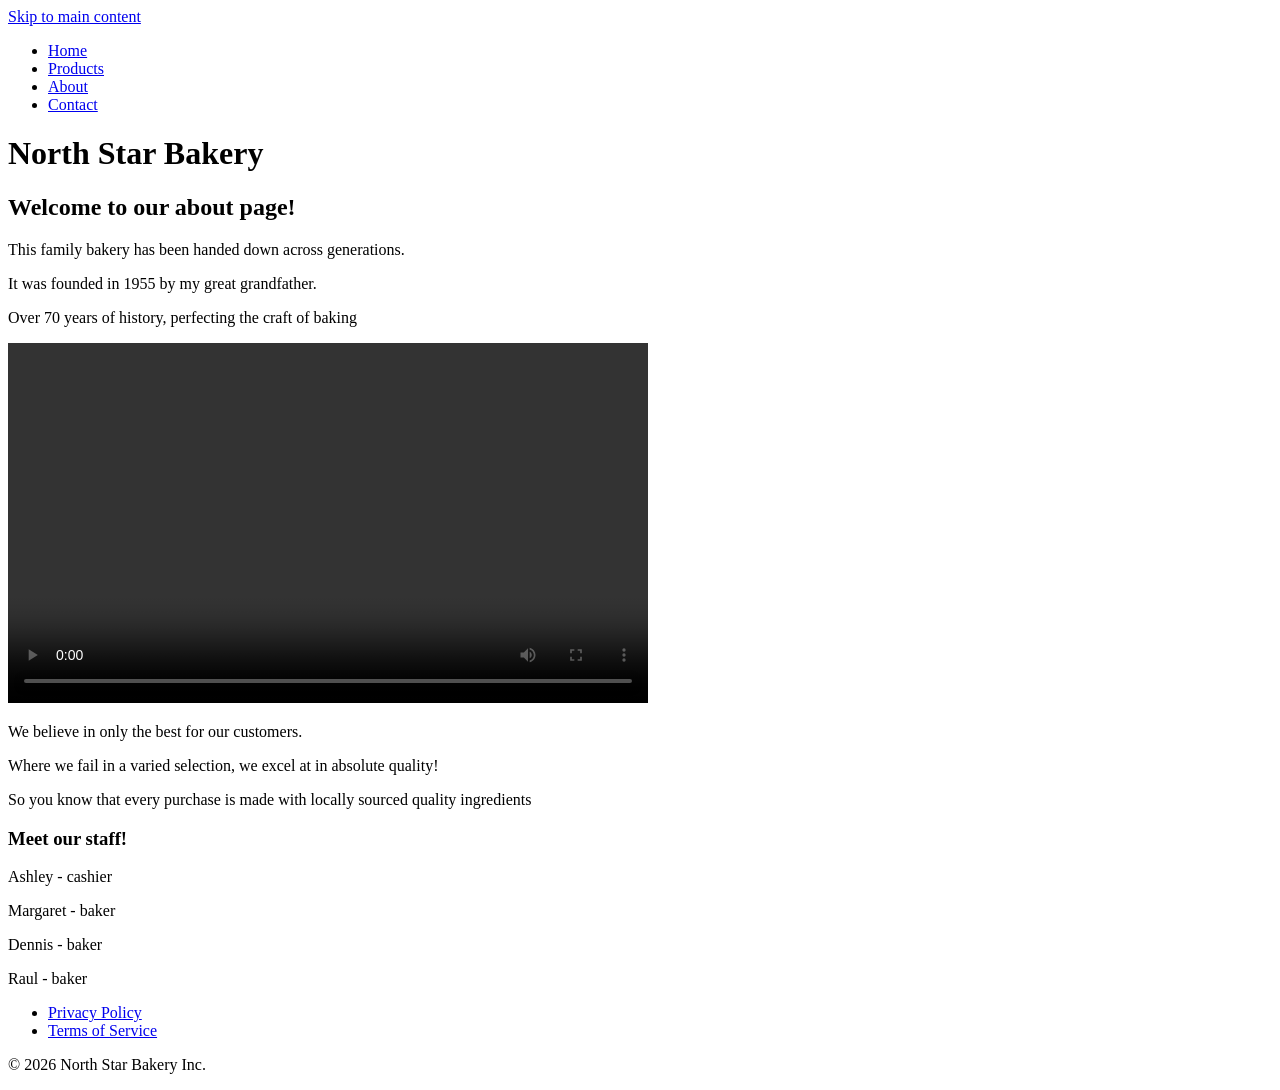
==== about.html @ cc12beec "add /media for images, add /css for stylesheets, add index.html, about.html, products.html, contact." ====
<!DOCTYPE html>
<html lang="en">
<head>
    <meta charset="UTF-8">
    <title>North Star Bakery</title>
</head>
<body>
    <a href="#main-content">Skip to main content</a>
    <header>
        <nav aria-label="Primary">
            <ul>
                <li><a href="index.html">Home</a></li>
                <li><a href="products.html">Products</a></li>
                <li><a href="about.html" aria-current="page">About</a></li>
                <li><a href="contact.html">Contact</a></li>
            </ul>
        </nav>
    </header>
    
    <main id="main-content">
        <h1>North Star Bakery</h1>

        <h2>Welcome to our about page!</h2>

        <section>
            <p>This family bakery has been handed down across generations.</p>
            <p>It was founded in 1955 by my great grandfather.</p>
            <p>Over 70 years of history, perfecting the craft of baking</p>
        </section>
        <video controls width="640" height="360">
            <source src="media/bakery-behind-scenes_c.mp4" type="video/mp4">
            <p>Your browser does not support HTML5 video.</p>
            <p><a href="videos/WDv21a_c.mp4">Download the video</a> instead.</p>
        </video>
        <section>
            <p>We believe in only the best for our customers.</p>
            <p>Where we fail in a varied selection, we excel at in absolute quality!</p>
            <p>So you know that every purchase is made with locally sourced quality ingredients</p>
        </section>
        <section>
            <h3>Meet our staff!</h3>
            <p>Ashley - cashier</p>
            <p>Margaret - baker</p>
            <p>Dennis - baker</p>
            <p>Raul - baker</p>
        </section>
        
    </main>

    <footer>
        <nav aria-label="Footer">
            <ul>
                <li><a href="privacy.html">Privacy Policy</a></li>
                <li><a href="terms.html">Terms of Service</a></li>
            </ul>
        </nav>
        <p>&copy; 2026 North Star Bakery Inc.</p>
    </footer>
</body>
</html>
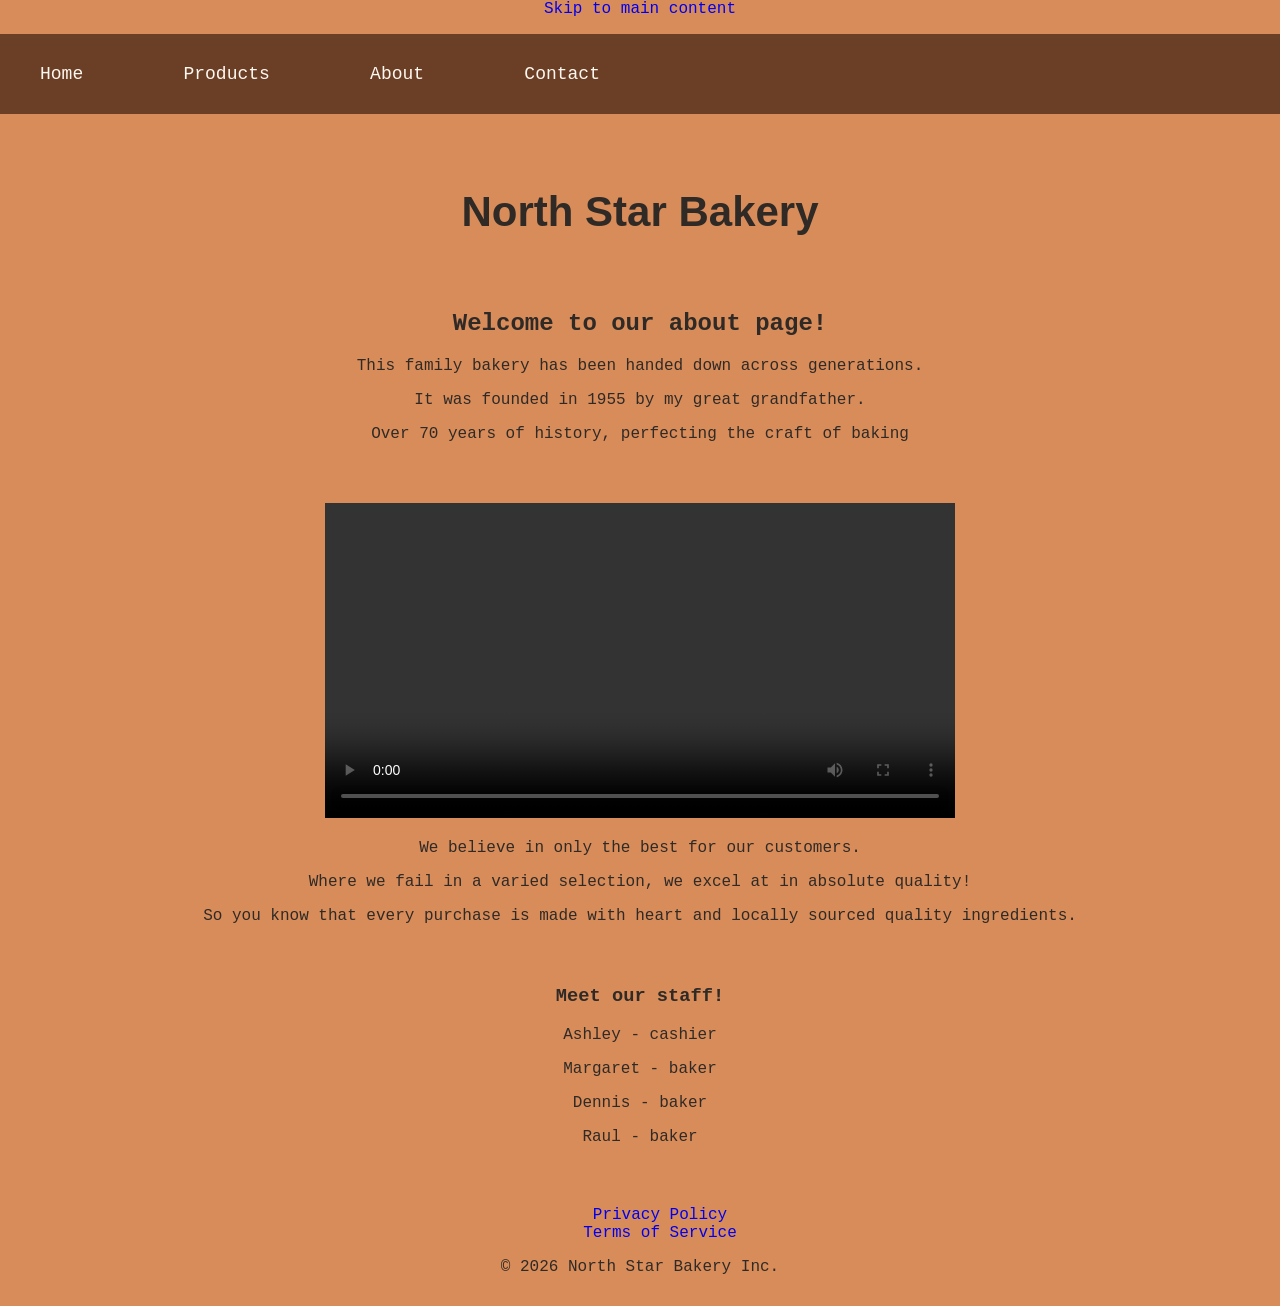
==== commit d85708ef: "add about.css, contact.css, products.css" ====
--- a/about.html
+++ b/about.html
@@ -3,6 +3,7 @@
 <head>
     <meta charset="UTF-8">
     <title>North Star Bakery</title>
+    <link rel="stylesheet" href="css/about.css">
 </head>
 <body>
     <a href="#main-content">Skip to main content</a>
@@ -27,7 +28,7 @@
             <p>It was founded in 1955 by my great grandfather.</p>
             <p>Over 70 years of history, perfecting the craft of baking</p>
         </section>
-        <video controls width="640" height="360">
+        <video controls>
             <source src="media/bakery-behind-scenes_c.mp4" type="video/mp4">
             <p>Your browser does not support HTML5 video.</p>
             <p><a href="videos/WDv21a_c.mp4">Download the video</a> instead.</p>
@@ -35,7 +36,7 @@
         <section>
             <p>We believe in only the best for our customers.</p>
             <p>Where we fail in a varied selection, we excel at in absolute quality!</p>
-            <p>So you know that every purchase is made with locally sourced quality ingredients</p>
+            <p>So you know that every purchase is made with heart and locally sourced quality ingredients.</p>
         </section>
         <section>
             <h3>Meet our staff!</h3>
--- a/css/about.css
+++ b/css/about.css
@@ -0,0 +1,83 @@
+html {
+    background-color: #D88C5A;
+}
+body {
+    font-family: monospace, Arial, sans-serif;
+    color: #2F2A26;
+    text-align: center;
+    margin: 0;
+}
+
+
+header {
+    margin-bottom: 60px;
+    background-color: #6B3E26;
+}
+header > nav > ul {
+    display: flex;
+    justify-content: space-between;
+    margin-right: 50%;
+    padding: 30px;
+}
+header a {
+    color: #FFF8F0;
+    font-size: large;
+    padding: 10px;
+}
+header a:hover {
+    background-color: #2F2A26;
+    border-radius: 2pxkk;
+}
+main {
+    margin: 0 10px;
+}
+video {
+    width: 50%;
+}
+section {
+    margin-bottom: 60px;
+}
+
+@media (max-width: 768px) {
+
+    main img {
+        width: 95vw;
+        height: auto;
+    }
+    header > nav > ul {
+        flex-direction: column;
+        align-items: center;
+        justify-content: center;
+        margin-right: 0;
+        gap: 10px
+    }
+    video {
+        width: 80%;
+    }
+}
+
+@media (max-width: 440px) {
+
+    header > nav > ul {
+        flex-direction: column;
+    }
+}
+
+
+h1 {
+    font-size: 42px;
+    padding: 14px;
+    margin-bottom: 60px;
+    font-family: Arial, sans-serif;
+}
+p {
+    margin-bottom: 16px;
+}
+
+
+ul {
+    list-style-type: none;
+}
+a {
+    text-decoration: none;
+}
